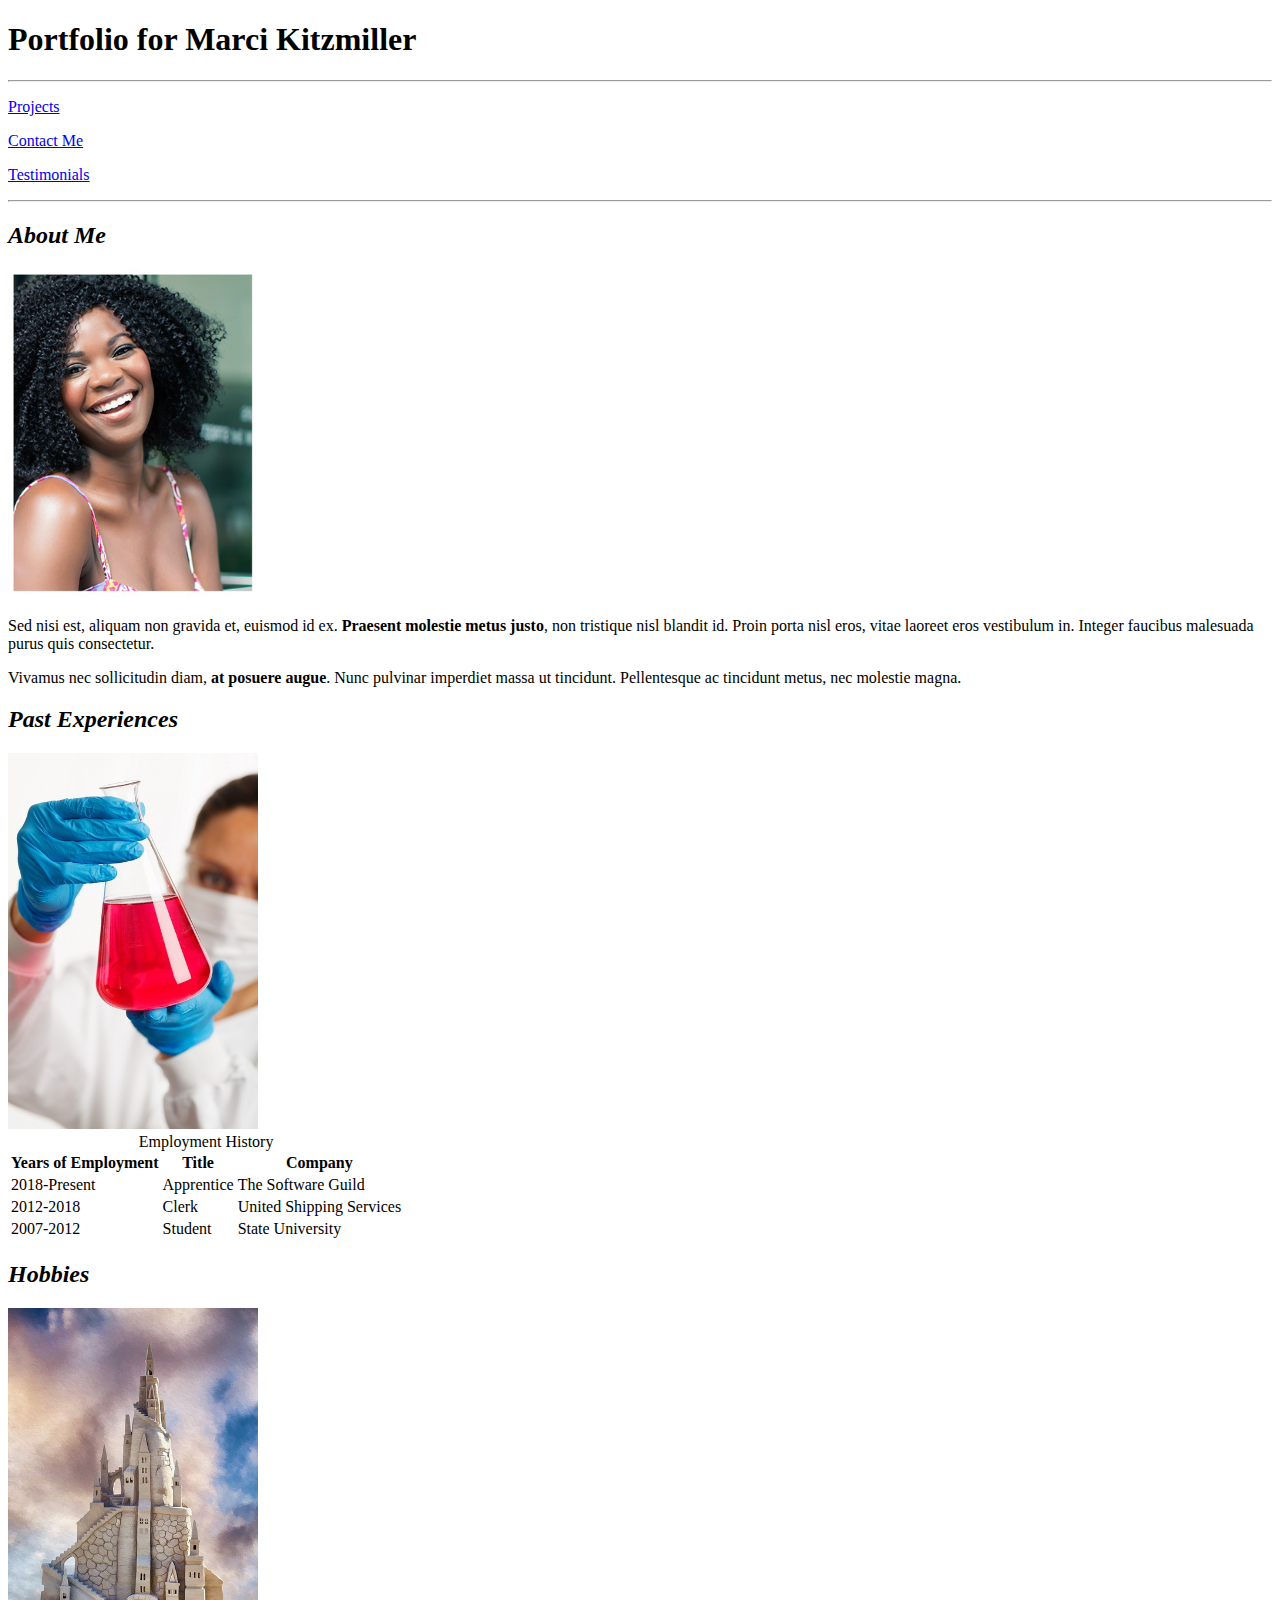
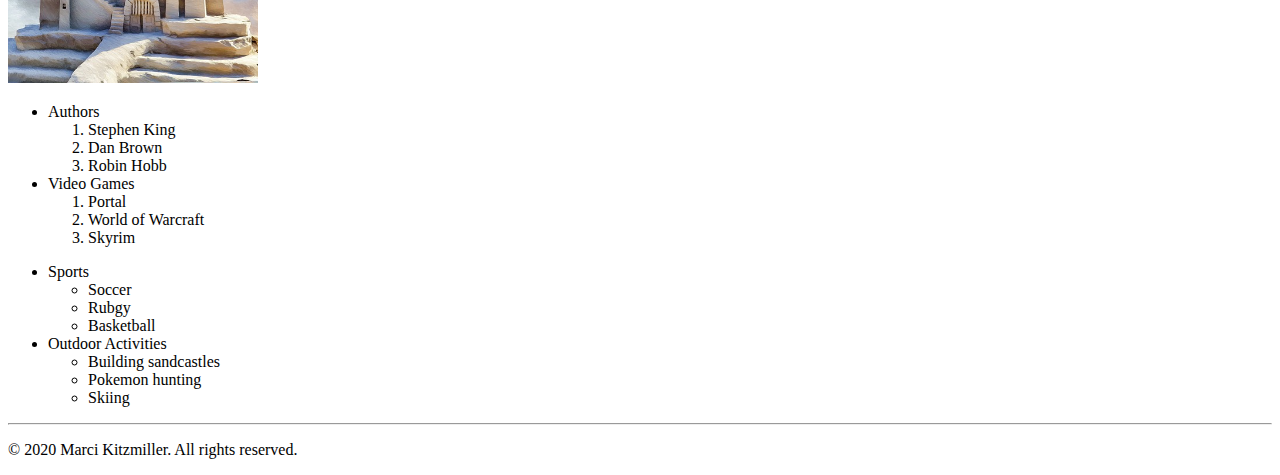
==== css/code-alongs/apply-css/index.html @ 813ecc54 "Initial commit" ====
<!DOCTYPE html>
<!--
Name: Your Name
Date Created: Today's date
Most recent revision:
-->
<html lang="en"> 
    <head> 
        <title>Marci Kitzmiller's Portfolio</title>	
    </head> 
    
    <body>
        <main> <!-- The main element contains all blocks on the page -->
            <header> <!-- The header element contains only the main title at this point. -->
                <h1>Portfolio for Marci Kitzmiller</h1>
            </header>

            <nav> <!-- The nav element will include navigation buttons or links -->
                <hr /> 
                <p><a href="projects.html">Projects</a></p>
                <p><a href="contact.html">Contact Me</a></p>
                <p><a href="testimonials.html">Testimonials</a></p>
                <hr />
            </nav>

            <section> <!-- The section element contains the three chunks we are using to sell ourselves in this page. -->
                <article id="about"> <!-- This is the first chunk inside the section element. -->
                      <h2><em>About Me</em></h2> 
                      <img src="images/marci-kitzmiller-350px.jpg" alt="Portrait of Marci Kitzmiller" width="250" />
                      <p>Sed nisi est, aliquam non gravida et, euismod id ex. <strong>Praesent molestie metus justo</strong>, non tristique nisl blandit id. Proin porta nisl eros, vitae laoreet eros vestibulum in. Integer faucibus malesuada purus quis consectetur.</p> 
                      <p>Vivamus nec sollicitudin diam, <strong>at posuere augue</strong>. Nunc pulvinar imperdiet massa ut tincidunt. Pellentesque ac tincidunt metus, nec molestie magna.</p> 
                </article>

                <article id="experience"> <!-- This is the second chunk inside the section element. -->
                    <h2><em>Past Experiences</em></h2> 
                    <img src="images/experiment-217201_640.jpg" alt="" width="250" />
                    <table> 
                        <caption>Employment History</caption> 
                        <tr> 
                            <th>Years of Employment</th> 
                            <th>Title</th> 
                            <th>Company</th> 
                        </tr> 
                        <tr> 
                            <td>2018-Present</td> 
                            <td>Apprentice</td> 
                            <td>The Software Guild</td> 
                        </tr> 
                        <tr> 
                            <td>2012-2018</td> 
                            <td>Clerk</td> 
                            <td>United Shipping Services</td> 
                        </tr>
                        <tr>
                            <td>2007-2012</td>
                            <td>Student</td>
                            <td>State University</td>
                        </tr>
                    </table>
                </article>

                <article id="hobbies"> <!-- This is the third chunk inside the section element. -->
                    <h2><em>Hobbies</em></h2>
                    <img src="images/sandcastle-766949_640.jpg" alt="" width="250" />
                    <ul>
                        <li>Authors</li>
                        <ol>
                            <li>Stephen King</li>
                            <li>Dan Brown</li>
                            <li>Robin Hobb</li>
                        </ol>
                        <li>Video Games</li>
                        <ol>
                            <li>Portal</li>
                            <li>World of Warcraft</li>
                            <li>Skyrim</li>
                        </ol>
                    </ul>
                    <ul>
                        <li>Sports</li>
                        <ul>
                            <li>Soccer</li>
                            <li>Rubgy</li>
                            <li>Basketball</li>
                        </ul>
                        <li>Outdoor Activities</li>
                        <ul>
                            <li>Building sandcastles</li>
                            <li>Pokemon hunting</li>
                            <li>Skiing</li>
                        </ul>
                    </ul>
                </article>
            </section>

            <footer> <!-- The footer is a block at the bottom of the page. -->
                <hr />
                <p>&copy; 2020 Marci Kitzmiller. All rights reserved.</p>
            </footer>
        </main>
    </body>
<!--
/**********************************
 * The Software Guild
 * Copyright (C) 2019 Wiley edu LLC - All Rights Reserved
 *********************************/
-->
</html>
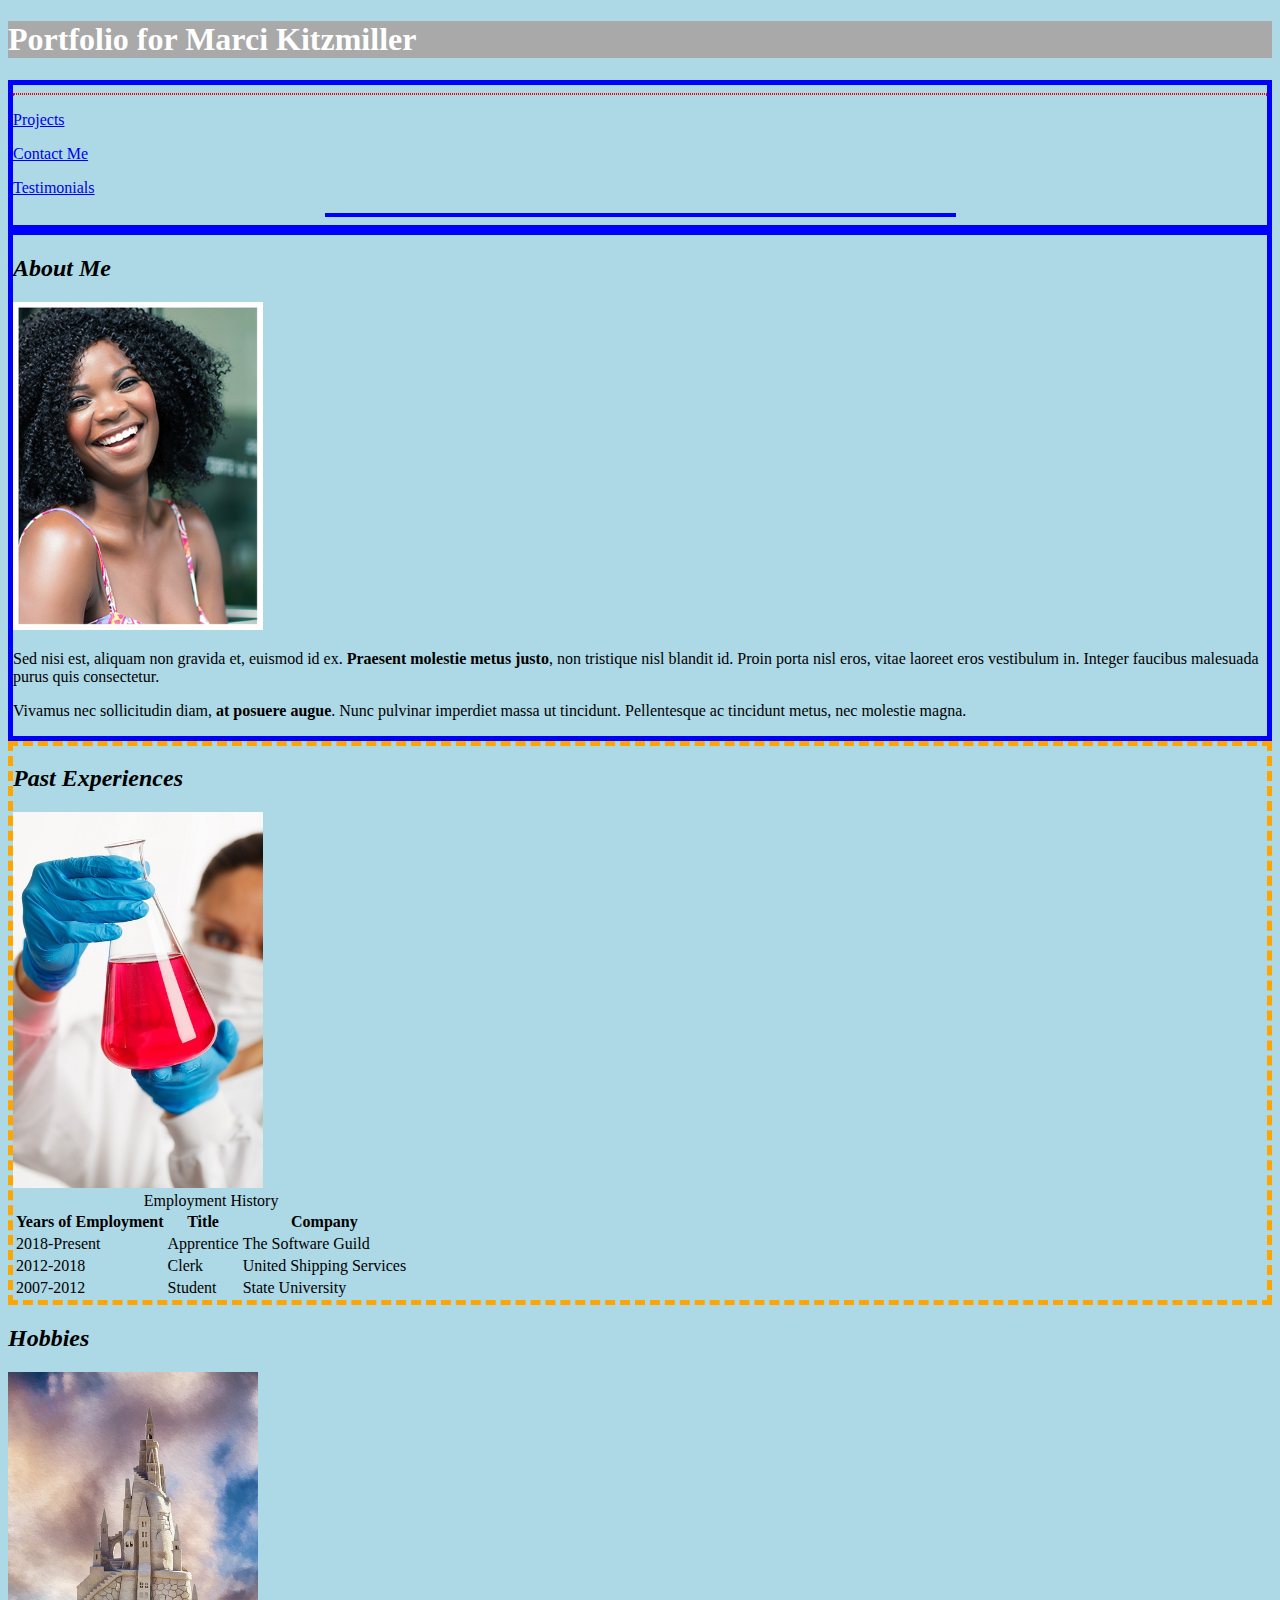
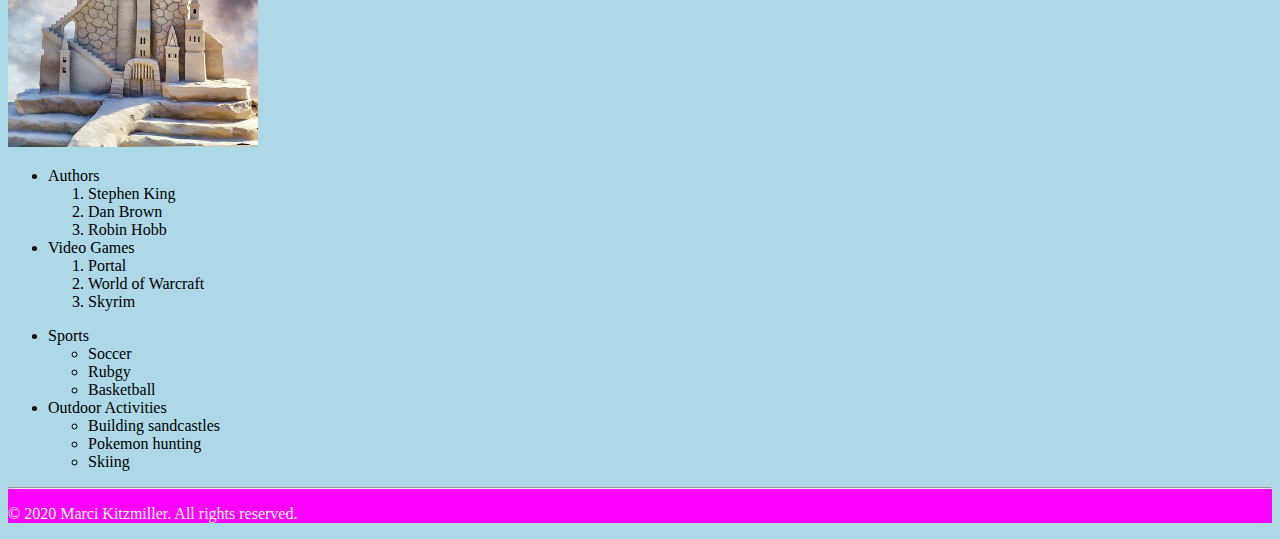
==== commit ae5c061d: "updated css" ====
--- a/css/code-alongs/apply-css/index.html
+++ b/css/code-alongs/apply-css/index.html
@@ -7,6 +7,12 @@
 <html lang="en"> 
     <head> 
         <title>Marci Kitzmiller's Portfolio</title>	
+        <link rel="stylesheet" href="teststyles.css">
+        <style>
+            header {
+                background-color: darkgrey;
+            }
+        </style>
     </head> 
     
     <body>
@@ -15,16 +21,16 @@
                 <h1>Portfolio for Marci Kitzmiller</h1>
             </header>
 
-            <nav> <!-- The nav element will include navigation buttons or links -->
-                <hr /> 
+            <nav class="border"> <!-- The nav element will include navigation buttons or links -->
+                <hr style="border: thin dotted red;" /> 
                 <p><a href="projects.html">Projects</a></p>
                 <p><a href="contact.html">Contact Me</a></p>
                 <p><a href="testimonials.html">Testimonials</a></p>
-                <hr />
+                <hr style="width: 50%; border: solid 2px blue;" />
             </nav>
 
             <section> <!-- The section element contains the three chunks we are using to sell ourselves in this page. -->
-                <article id="about"> <!-- This is the first chunk inside the section element. -->
+                <article id="about" class="border"> <!-- This is the first chunk inside the section element. -->
                       <h2><em>About Me</em></h2> 
                       <img src="images/marci-kitzmiller-350px.jpg" alt="Portrait of Marci Kitzmiller" width="250" />
                       <p>Sed nisi est, aliquam non gravida et, euismod id ex. <strong>Praesent molestie metus justo</strong>, non tristique nisl blandit id. Proin porta nisl eros, vitae laoreet eros vestibulum in. Integer faucibus malesuada purus quis consectetur.</p> 
@@ -93,7 +99,7 @@
                 </article>
             </section>
 
-            <footer> <!-- The footer is a block at the bottom of the page. -->
+            <footer style="background-color: fuchsia"> <!-- The footer is a block at the bottom of the page. -->
                 <hr />
                 <p>&copy; 2020 Marci Kitzmiller. All rights reserved.</p>
             </footer>
--- a/css/code-alongs/apply-css/teststyles.css
+++ b/css/code-alongs/apply-css/teststyles.css
@@ -0,0 +1,13 @@
+body {
+    background-color: lightblue;
+}
+header, footer {
+    background-color: darkgreen;
+    color: white;
+}
+.border {
+    border: thick solid blue;
+}
+#experience{
+    border: thick dashed orange;
+}